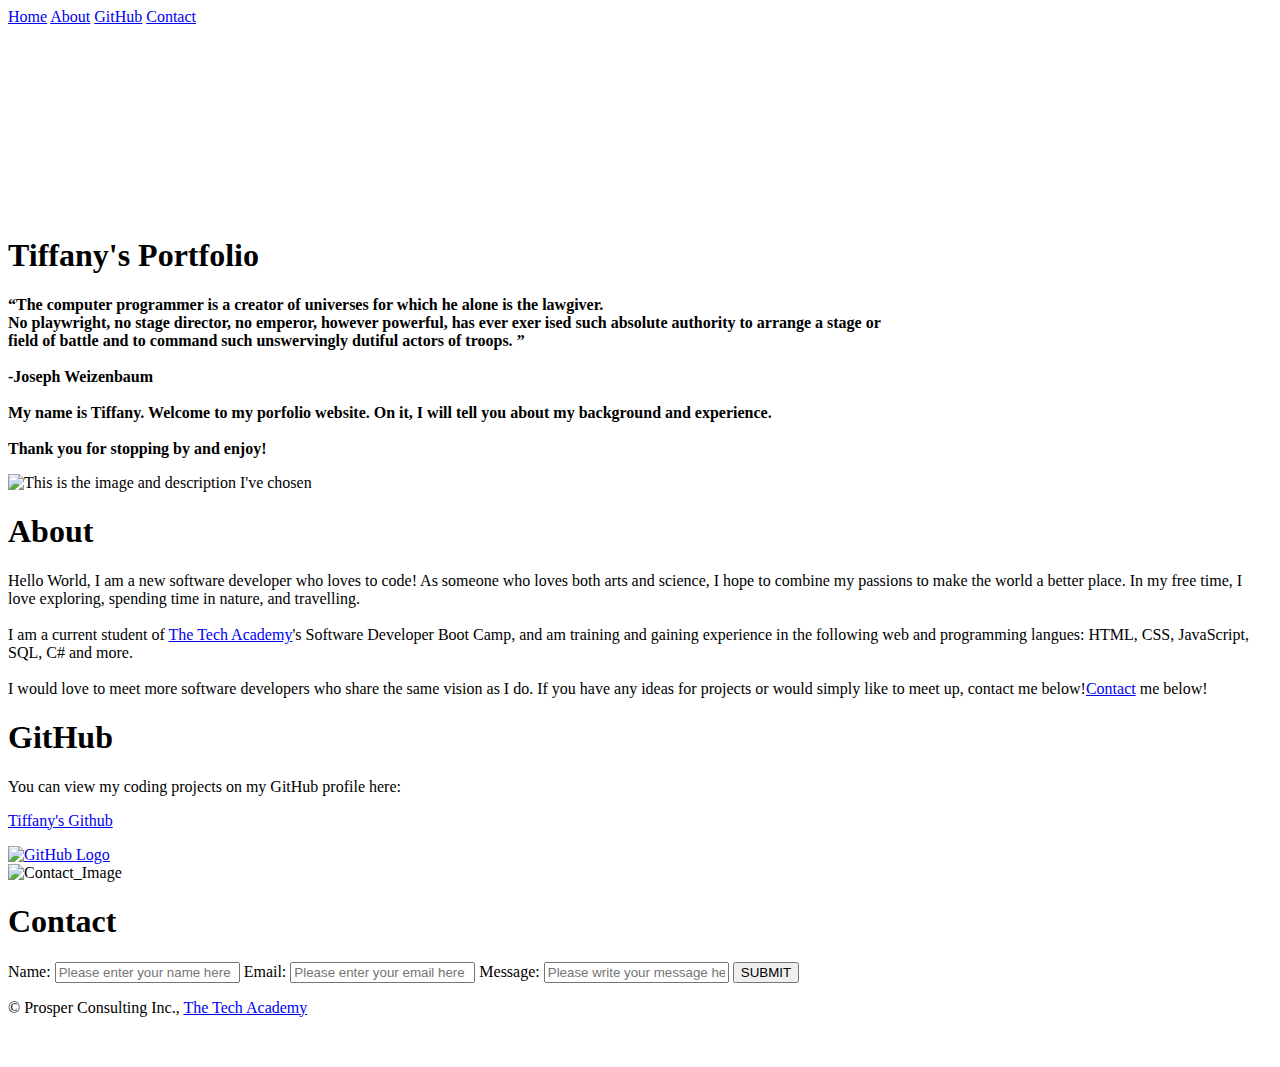
==== index.html @ 4afe6cd6 "Update and rename porfolio index.html to index.html" ====
<!DOCTYPE html> 
<html> 
    <!--Head-->
</html>
    <head>
        <meta charset="UTF-8">
        <meta name="viewport" content="width=device-width" />
        <title>Tiffany</title>
        <link rel="stylesheet" type="text/css" href="css/portfolio.css">
    </head>

    <!--Body-->
    <body class="Background">

        <!--Navbar-->
        <div class="Navbar">
            <a class="active" href="#Home">Home</a>
            <a href="#About">About</a>
            <a href="#GitHub">GitHub</a>
            <a href="#Contact">Contact</a>
        </div>

        <!--Breaks inserted to add space between navbar and the first heading-->
        <br> 
        <br> 

        <!--Background video PLUS ANOTHER ONE OF MY CHANGES-->
        <div id="Home">
            <video autoplay muted loop id="Typing_Video">
                <source src="images/Videos/Untitled video - Made with Clipchamp.mp4" type="video/mp4">
                <!--Display message if video fails to run-->
                Your browser does not support HTML5 video. 
            </video>
        </div>

        <!--Video text-->
        <div class="Video_Text">
            <h1 class="white-text">Tiffany's Portfolio</h1>
            <strong>
                <p class="center">
                    <q>The computer programmer is a creator of universes for which he alone is the lawgiver.
                        <br>No playwright, no stage director, no emperor, however powerful, has ever exer ised such absolute authority to arrange a stage or 
                        <br> field of battle and to command such unswervingly dutiful actors of troops. 
                    </q>
                    <br> <!--THIS IS ANOTHER ONE OF MY CHANGES-->
                    <br> -Joseph Weizenbaum 
                    <br>
                    <br> My name is Tiffany. Welcome to my porfolio website. On it, I will tell you about my background and experience. 
                    <br>
                    <br> Thank you for stopping by and enjoy! 
                </p>
            </strong>
        </div>

        <!--About section-->
        <div class="Row" id="About">
            <!--Left column--> 
            <div class="Column_2">
                <img src="images/lavender at sunset.jpg" alt="This is the image and description I've chosen">
            </div>
            <!--Right column-->
            <div class="Column_1">
                <h1>About</h1>
                <p>
                    Hello World, I am a new software developer who loves to code! As someone who loves both arts and science, I hope to combine my passions to make the world a better place. In my free time, I love exploring, spending time in nature, and travelling.  
                    <br>
                    <br>I am a current student of <a href="httmps://www.learncodinganywhere.com" target="blank">The Tech Academy</a>'s Software Developer Boot Camp, and am training and gaining experience in the following web and programming langues: HTML, CSS, JavaScript, SQL, C# and more. 
                    <br>
                    <br>I would love to meet more software developers who share the same vision as I do. If you have any ideas for projects or would simply like to meet up, contact me below!<a href="#Contact">Contact</a> me below!
                </p>
            </div>
        </div>

        <!--GitHub section-->
        <div class="Row" id="GitHub">
            <!--Left column-->
            <div class="Column_1">
                <h1>GitHub</h1>
                <p>
                    You can view my coding projects on my GitHub profile here: 
                    <br>
                    <p class="center"><a href="https://github.com/TiffanyK96" target="_blank">Tiffany's Github</a></p>
                </p>
            </div>
            <!--Right column-->
            <div class="Column_2">
                <a href="https://github.com/TiffanyK96" target="_blank"><img src="images/GitHub.png" alt="GitHub Logo"></a>
            </div>
        </div>

        <!--Contact section-->
        <div class="Row" id="Contact">
            <!--Contact image, left column-->
            <div class="Column_2 Column_tall">
                <img src="images/Taipei.jpg" alt="Contact_Image">
            </div>
            <!--Contact form, right column-->
            <div class="Column_1 Column_tall">
                <h1>Contact</h1>
                <!--This specifies where and how to send the form data; we are leaving it blank-->
                <form action="" method="POST"><!--Here we are utilizing a 3rd party service to submit the contact form data, insert your formspree endpoint in the action attribute-->
                    <label>Name:</label>
                        <input type="text" placeholder="Please enter your name here">
                    <label>Email:</label>
                        <input type="text" id="Email" name="Email" placeholder="Please enter your email here">
                    <label>Message:</label>
                        <input type="text" id="Message" name="Message" placeholder="Please write your message here">
                        <input type="submit" value="SUBMIT">
                </form>
            </div>
        </div>

        <!--Footer section-->
        <footer>
            <p>
                <p class="center">&copy Prosper Consulting Inc., <a href="https://www.learncodinganywhere.com/" target="_blank"> The Tech Academy</a></p>
                <br>
            </p>
        </footer>        
    </body>
</html>
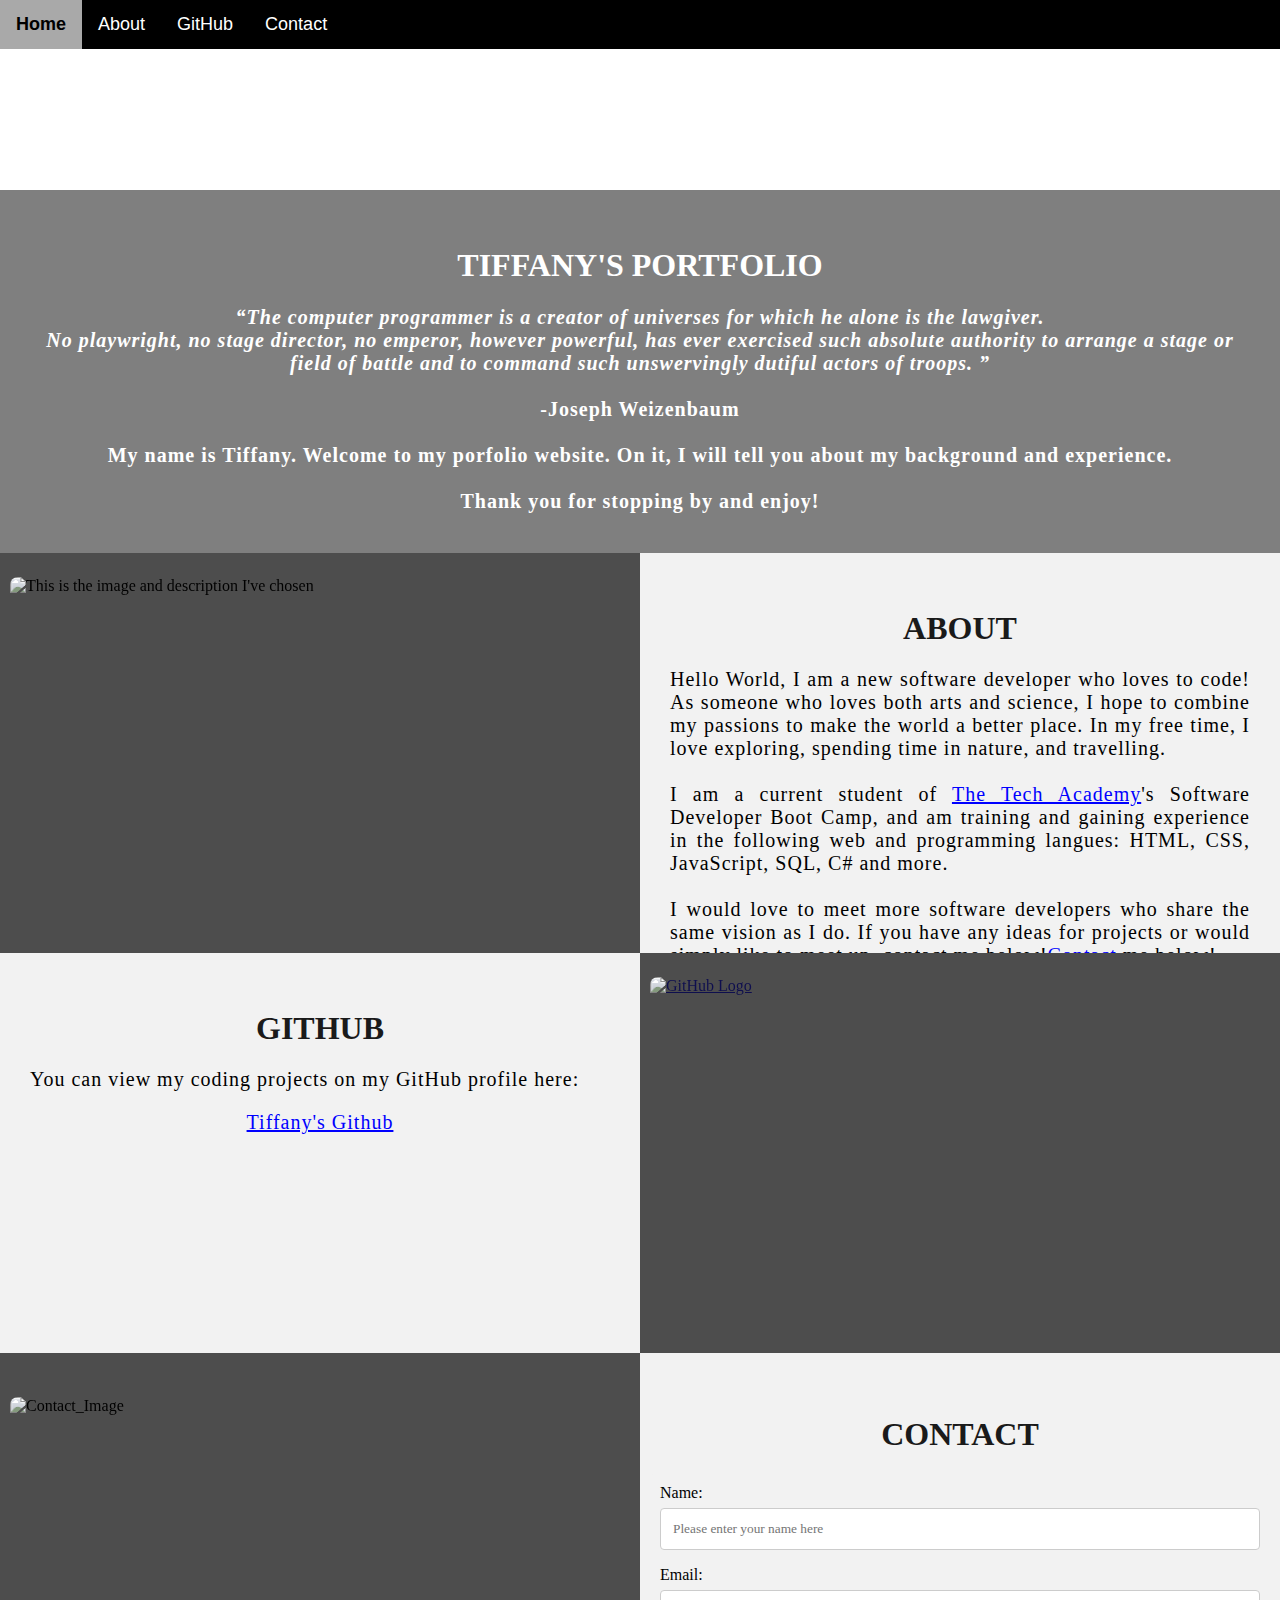
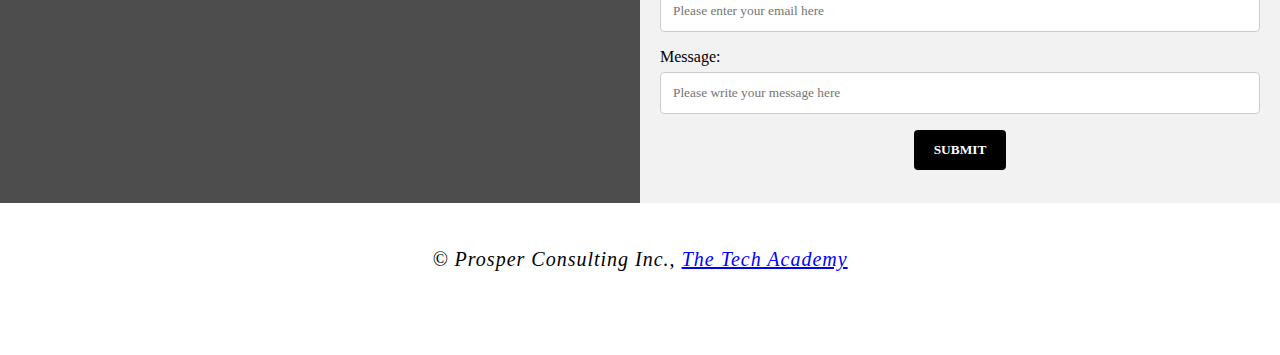
==== commit 637560f9: "Add files via upload" ====
--- a/index.html
+++ b/index.html
@@ -6,7 +6,7 @@
         <meta charset="UTF-8">
         <meta name="viewport" content="width=device-width" />
         <title>Tiffany</title>
-        <link rel="stylesheet" type="text/css" href="css/portfolio.css">
+        <link rel="stylesheet" type="text/css" href="CSS/portfolio.css">
     </head>
 
     <!--Body-->
@@ -27,7 +27,7 @@
         <!--Background video PLUS ANOTHER ONE OF MY CHANGES-->
         <div id="Home">
             <video autoplay muted loop id="Typing_Video">
-                <source src="images/Videos/Untitled video - Made with Clipchamp.mp4" type="video/mp4">
+                <source src="Images/Videos/Untitled video - Made with Clipchamp.mp4" type="video/mp4">
                 <!--Display message if video fails to run-->
                 Your browser does not support HTML5 video. 
             </video>
@@ -39,7 +39,7 @@
             <strong>
                 <p class="center">
                     <q>The computer programmer is a creator of universes for which he alone is the lawgiver.
-                        <br>No playwright, no stage director, no emperor, however powerful, has ever exer ised such absolute authority to arrange a stage or 
+                        <br>No playwright, no stage director, no emperor, however powerful, has ever exercised such absolute authority to arrange a stage or 
                         <br> field of battle and to command such unswervingly dutiful actors of troops. 
                     </q>
                     <br> <!--THIS IS ANOTHER ONE OF MY CHANGES-->
@@ -56,7 +56,7 @@
         <div class="Row" id="About">
             <!--Left column--> 
             <div class="Column_2">
-                <img src="images/lavender at sunset.jpg" alt="This is the image and description I've chosen">
+                <img src="Images/lavender at sunset.jpg" alt="This is the image and description I've chosen">
             </div>
             <!--Right column-->
             <div class="Column_1">
@@ -64,7 +64,7 @@
                 <p>
                     Hello World, I am a new software developer who loves to code! As someone who loves both arts and science, I hope to combine my passions to make the world a better place. In my free time, I love exploring, spending time in nature, and travelling.  
                     <br>
-                    <br>I am a current student of <a href="httmps://www.learncodinganywhere.com" target="blank">The Tech Academy</a>'s Software Developer Boot Camp, and am training and gaining experience in the following web and programming langues: HTML, CSS, JavaScript, SQL, C# and more. 
+                    <br>I am a current student of <a href="https://www.learncodinganywhere.com" target="blank">The Tech Academy</a>'s Software Developer Boot Camp, and am training and gaining experience in the following web and programming langues: HTML, CSS, JavaScript, SQL, C# and more. 
                     <br>
                     <br>I would love to meet more software developers who share the same vision as I do. If you have any ideas for projects or would simply like to meet up, contact me below!<a href="#Contact">Contact</a> me below!
                 </p>
@@ -84,7 +84,7 @@
             </div>
             <!--Right column-->
             <div class="Column_2">
-                <a href="https://github.com/TiffanyK96" target="_blank"><img src="images/GitHub.png" alt="GitHub Logo"></a>
+                <a href="https://github.com/TiffanyK96" target="_blank"><img src="Images/GitHub.png" alt="GitHub Logo"></a>
             </div>
         </div>
 
@@ -92,7 +92,7 @@
         <div class="Row" id="Contact">
             <!--Contact image, left column-->
             <div class="Column_2 Column_tall">
-                <img src="images/Taipei.jpg" alt="Contact_Image">
+                <img src="Images/Taipei.jpg" alt="Contact_Image">
             </div>
             <!--Contact form, right column-->
             <div class="Column_1 Column_tall">
@@ -113,9 +113,9 @@
         <!--Footer section-->
         <footer>
             <p>
-                <p class="center">&copy Prosper Consulting Inc., <a href="https://www.learncodinganywhere.com/" target="_blank"> The Tech Academy</a></p>
+                <p class="center">&copy Prosper Consulting Inc., <a href="https://www.learncodinganywhere.com/" target="_blank">The Tech Academy</a></p>
                 <br>
             </p>
         </footer>        
     </body>
-</html>
+</html>--- a/CSS/portfolio.css
+++ b/CSS/portfolio.css
@@ -0,0 +1,288 @@
+/*** GENERAL STYLING ***/ 
+/* Body */ 
+body {
+    margin: 0% /*This ensures our site displays all the way to the edge of the browser screen */
+}
+
+/* Heading 1 elements */
+h1{
+    text-transform: uppercase; /*Capitalizing all h1 headings */
+    font-family: "Trebuchet MS", Optima; /* Sets the font family of all h1 headings */ 
+    text-align: center; /* Centering all h1 elements */ 
+    margin-top: 3%; /* Adds a small margin above h1 elements */ 
+    color: #1a1a1a; 
+}
+
+/* Heading 1 element hover effect */ 
+h1:hover{
+    filter: grayscale(5%); /* Adds a slightly gray filter to the h1 headings when hovered over */
+    transform: scale(1.1); /* When the h1 elements are hovered over they increase in size by 1.1 */
+    transition: transform 1s; /* This causes the transformation to last 1 second */     
+}
+
+/* Styling for portfolio title text */ 
+.white-text{
+    color: #fff; /* This is used to change the color of the portfolio title text*/
+}
+
+/*Paragraph elements */
+p{
+    font-family: Perpetua, Rockwell Extra Bold; 
+    text-align: justify; /*Justify text within paragraph elements */
+    letter-spacing: 1px; /*This expands the text slightly */
+    font-size: 20px; 
+    padding-left: 20px; /*Adds padding to the left of the paragraph element */
+    padding-right: 20px; /* Adds padding to the right of the paragraph element */
+}
+
+/* Paragraph element hover effect */ 
+p:hover {
+    transition: transform 1s; /* This makes the transform effect last 1 second */ 
+        transform: scale(1.01); /*This makes the paragraphs increase slightly in size when hovered over*/ 
+} 
+
+/* Center class - this applies to all elements with the class "center" */ 
+.center{
+    text-align: center; /*This center aligns the text */ 
+} 
+
+/* Center class hover effect - This only affects the quote, github link, and footer */ 
+.center:hover{
+    transition: transform 2s; /*This makes the transform effect last 2 seconds */ 
+    transform: scale(1.1); /* This makes the elements with class "center" increase in size by 1.1 when hovered over */ 
+}
+
+/* Anchor elements */ 
+a{
+    color: blue; /* This ensures all links are blue */ 
+}
+
+/*Quotation elements */ 
+q{
+    font-family: 'Brush Script MT', cursive; /*THIS IS MY CHANGE*/ 
+    font-style: italic; /* This makes the quote italicized */
+}
+
+/*Image elements*/
+img{
+    filter: grayscale(75%); /*This rids our pictures of 75% of their color */ 
+    border-radius: 8px; /*Gives all images slightly rounded corners */
+    max-width: 100%; /*Ensures all images stay within the width of their container */ 
+    height: 340px; /*Sets the height of all images*/ 
+    display: block; /*By specifying block display we can ensure our images are able to be centered*/ 
+    margin-left: auto; /* In combination with "margin-right: auto" this centers all images*/ 
+    margin-right: auto; 
+}
+
+/* Image element hover effectes */ 
+img:hover{
+    filter: grayscale(5%); /*Brings back most of the image's color when hovered over*/ 
+    transition: transform 1s; /* Transition lasts 1 second */ 
+        transform: scale(1.1); /*Image is increase slightly when hovered over */ 
+}
+
+/* The @media rule is used in media queries to apply different styles for different media/types of devices */ 
+/* On screens 576px and smaller in the images will be 100px tall and centered vertically in the column */ 
+@media screen and (max-width: 576px) {
+    img{
+        height: 100px; 
+        margin-top: 150px; 
+    }
+}
+
+/* Styling for footer element */ 
+footer{
+    padding: 2%; /* This gives the footer padding that is equal to 2% of the width of the element's area */ 
+    background-color: white; 
+    font-style: italic; /*THIS IS ANOTHER ONE OF MY CHANGES*/ 
+}
+
+/*** END OF GENERAL STYLING ***/ 
+
+/*** NAVBAR STYLING ***/ 
+.Navbar {
+    overflow: hidden; /*This ensures that any content that overflows beyond the boundary of our nav bar is not displayed */ 
+    background-color: black; /* This colors the navbar black */ 
+    position: fixed; /* This keeps the navbar at the top of the screen as we scroll */ 
+    top: 0; /* This ensures no space is displayed above the navbar */ 
+    width: 100%; /* This makes the navbar span the entire width of the page */ 
+    z-index: 1; /*This ensures other elements don't display over the navbar */ 
+    -webkit-animation: moveNav 5s; /* This applies the moveNav animation below for Safari 4.0 - 8/0 */ 
+    animation: moveNav 5s; /* This applies the moveNav animation for all other browsers */ 
+}
+
+/* moveNav animation effect for moving the nav bar in from the left of the screen */ 
+@keyframes moveNav{
+    from {left: -100vw;} /* The navbar is starting off screen to the left */
+    to {left; 0vw;} /* This moves the navbar into place on the screen */ 
+}
+
+/* Navbar links */ 
+.Navbar a{
+    float: left; /* This specifies that the text floats on the left on the navbar */ 
+    display: block; /* This ensures that other text will be displayed on the same line or row, instead of a new line */ 
+    color: white; /*This is the font color for text on our navbar */ 
+    padding: 14px 16px; /* This adds padding around our text */ 
+    text-decoration: none; /* This gets rid of the underlines under the text on our navbar */ 
+    font-family: Avant Garde, Helvetica; /* This specifies the font family for text on our navbar */ 
+    font-size: 18px; /*(ANOTHER CHANGE HERE) This specifies the font size for text on our navbar */
+    text-align: center; /*This centers the text within its container */ 
+    position: relative; /* This sets the text relative to its normal positioning, allowing us to use the animation below */ 
+    -webkit-animation: moveNavText 5.75s; /* Animation for Safari 4.0 - 8,0 */ 
+    animation: moveNavText 5.75s; /*Applies the moveNavText animation for 5.75s*/ 
+}
+
+/* moveNavText animation effect for moving the navbar text from above the view to the navbar */ 
+@keyframes moveNavText {
+    from{top: -100vw;} /* This sets the navbar text 100% above the viewport */ 
+    to {top: 0vw;} /* This lowers the navbar text onto the navbar */ 
+}
+
+/* Screens 576px and smaller will display navbar links equally distributed */ 
+@media screen and (max-width: 576px) {
+    .Navbar a{
+        width: 25%; /* This makes each link take up 1/4 of the navbar */ 
+        font-size: 12px; 
+    }
+}
+
+/* Navbar hover effects */ 
+.Navbar a:hover {
+    background-color: #f4f4f4; /* Defines the background color that will display when you hover over the link */ 
+    color: black; /* This defines the font color that will display when navbar a eleements are hovered over */ 
+    font-weight: bold; /* This makes the text on the navbar bold when hovered over */
+}
+
+/* Navbar home button */ 
+.Navbar a.active {/* This targets the a element on the navbar with the "active" class*/ 
+    background-color: darkgray;
+}
+
+/*** END OF NAVBAR STYLING ***/ 
+
+/*** VIDEO STYLING ***/ 
+/* Formatting for background video */ 
+##Untitled video - Made with Clipchamp.mp4 {
+    position: fixed; /* This fixes the video to the page */ 
+    right: 0; /* This ensures there is no space between the edge of the video and the edge of the page */ 
+    bottom: 0; /*This ensures no space between the bottom of the video and the bottom of the page*/ 
+    min-width: 100%; /*This ensures the video is displayed across the full width of the page */ 
+    z-index: -1; /*This places the video behind the other elements on the page */ 
+}
+
+/* Screens that are 576px and smaller will not display the background video */ 
+@media screen and (max-width: 576px) {
+    #Untitled video - Made with Clipchamp.mp4 {
+        display: none; 
+    }
+}
+
+/* Texts over the video */ 
+.Video_Text {
+    background: rgba(0, 0, 0, 0.5); /* This provides a semi-transparent background for the text to sit over */ 
+    color: white; /* Makes the font color white */ 
+    width: 100%; /*Ensures the video-text container fills the width of the video */ 
+    padding: 20px; /* This adds padding around the video-text container so that the background goes slightly beyond the text */ 
+    position: relative; /* This sets the text relative to its normal positioning, allowing us to use the animation below */ 
+    -webkit-animation: moveVideoText 5.75s; 
+    animation: moveVideoText 5.75s; 
+} 
+
+/* This animation effect causes the overlay video text to move up from the bottom of the page upon page load */ 
+@keyframes moveVideoText {
+    from {top: -100vw;} /* This sets the position of the video text to above the viewport */ 
+    to {top: 0vw;} /* This moves the video text to the normal positioning on the viewport */ 
+}
+
+/*** END OF VIDEO STYLING***/ 
+
+/*** TABLE STYLING - this section covers the styling of the columns and rows w/i the table ***/ 
+* { /*The asterisk is a universal selector that applies this effect to all elements on the page */
+    box-sizing: border-box; /* This creates a box with a border within which we will place most of our text */
+}
+
+.Column_1 {
+    float: left; 
+    width: 50%; /* This ensures the column takes up half of the page width */ 
+    padding: 10px; 
+    padding: 10px; 
+    padding-top: 3%; /*This ensure there is space between the top of the column and our headings */ 
+    height: 400px; /*This sets the height of the column to 400px - this may need to be adjusted depending on the text you enter */ 
+    background-color: #f2f2f2; /* Sets the background color of the columnts with class Column_1 */ 
+}
+
+/* Screens 576px and smaller will display a scroll bar if the text overflows the column height */ 
+@media screen and (max-width: 576px) {
+    .Column_1 {
+        overflow: auto; 
+    }
+}
+
+.Column_2 {
+    float: left; 
+    width: 50%; 
+    padding: 10px; 
+    padding-top: 1.9%; 
+    height: 400px; 
+    background-color: #4d4d4d; 
+}
+
+/* This class is applied to the columns in the final row, overriding the height and padding to provide more room for the contact form while keeping the rest of the formatting from Column_1 or Column_2 */ 
+.Column_tall {
+    padding-top: 3.5%;
+    height: 450px; 
+}
+
+/* This inserts something after the content of selected elements (in this case the elements with class "Row") */ 
+.Row:after {
+    content: ""; /* By leaving this blank, we are allowing the footer (covered lower down) to be displayed 
+    - removing it makes the footer overwrite a column */ 
+    display: table; /* This display property specifies the type of display behavior; the table value tells the browser to treat the element as a table */ 
+    clear: both; /* This clears any other elements from floating on the left or the right of an element */ 
+} 
+
+/*** END OF TABLE STYLING ***/ 
+
+/*** CONTACT FORM STYLING ***/ 
+/* input[type=text] targets all text input sections of the contact form */ 
+input[type=text] {
+    width: 100%; /* Each input box covers the full width of the container */ 
+    padding: 12px; /* Adds padding within the text box */ 
+    border: 1px solid #ccc; /* Setting a solid border and its color */ 
+    border-radius: 4px; /* Slightly rounds the corners of the text box border */ 
+    box-sizing: border-box; /*This creates a box with a border around the contact form input boxes */ 
+    margin-top: 6px; /*Adds a margin to the top of the text box*/ 
+    margin-bottom: 16px; /*Adds a margin to the bottom of the text box */ 
+    resize: vertical; /* This allows the user to resize the text boxes vertically */ 
+    font-family: Perpetua, Rockwell Extra Bold; 
+} 
+
+/* Hover effects for input boxes */ 
+input[type=text]:hover {
+    box-shadow: 0 0 5px #00004d inset; /* This creates a blue shadow in the text box when hovered over by the user */ 
+} 
+
+/* Submit button */ 
+input[type=submit] {
+    background-color: black; /* Sets the background color of the submit button to black */ 
+    color: white; /* Sets the font color of the SUbmit button to white */ 
+    font-weight: bold; /* Makes the font of the submit button bold */ 
+    padding: 12px 20px; /* Adds padding to the submit button */ 
+    border: none; /* Removes the border from the submit button */ 
+    border-radius: 4px; /* Gives the submit button the same rounded corners as the text boxes */ 
+    cursor: pointer; /* Changes the cursor to pointer when over the submit button */ 
+    display: block; /* Allows the submit button to be cenetered */ 
+    margin-left: auto; /* In combination with "margin-right: auto" this will center the submit button */ 
+    margin-right: auto; 
+    font-family: Perpetua, Rockwell Extra Bold; 
+} 
+
+/* Form element */ 
+form{
+    border-radius: 5px; /* Rounds the corners of the contact form */ 
+    background-color: #f2f2f2;
+    padding: 10px; /*Adds padding to the cotnact form */ 
+    font-family: "Trebuchet MS", Optima; 
+}
+
+/*** END OF CONTACT FORM STYLING ***/ 